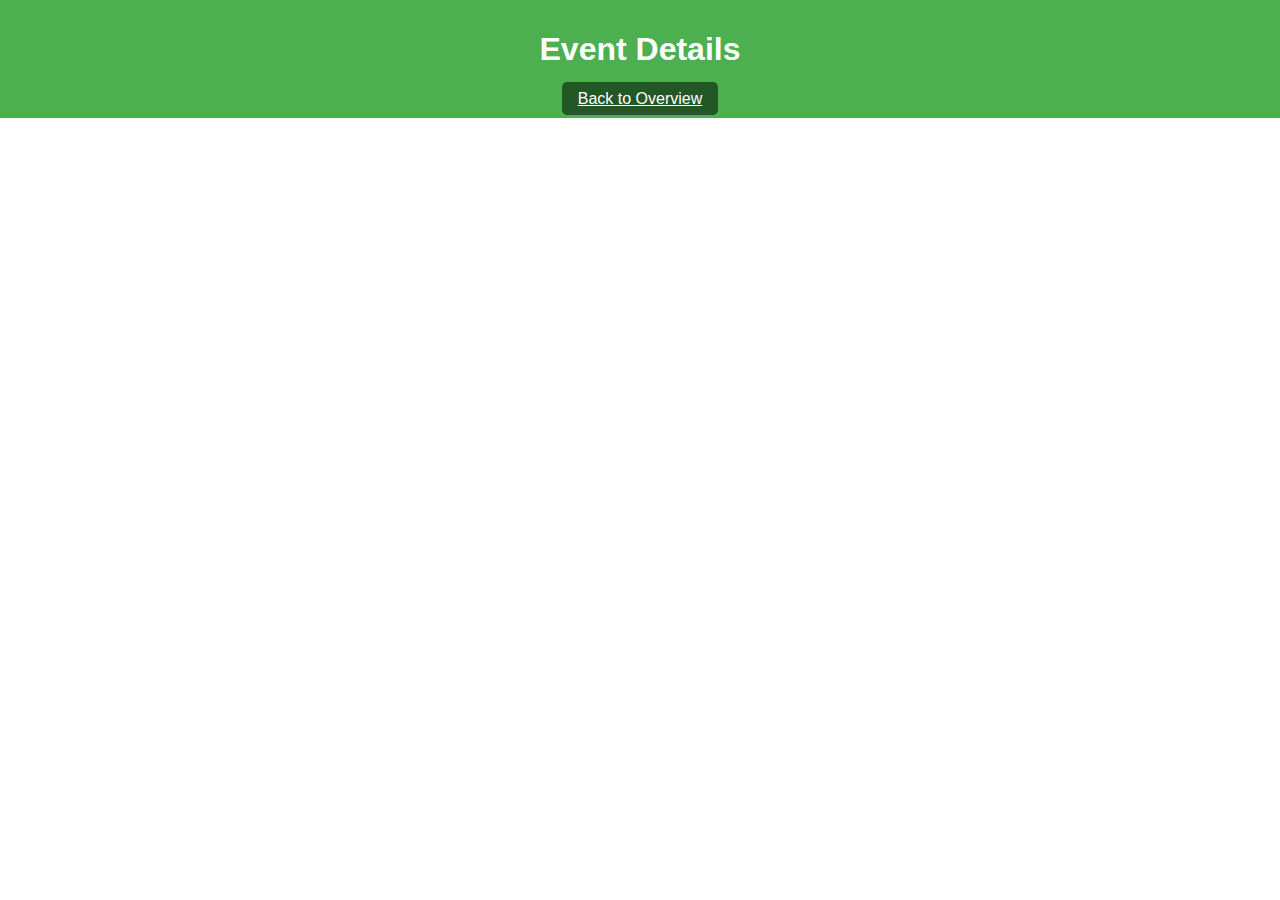
==== event-details.html @ 1078dd3d "first step" ====
<!DOCTYPE html>
<html lang="en">
<head>
  <meta charset="UTF-8">
  <meta name="viewport" content="width=device-width, initial-scale=1.0">
  <title>Event Details</title>
  <link rel="stylesheet" href="styles.css">
</head>
<body>
  <header>
    <h1>Event Details</h1>
    <a href="index.html" class="Back-Button">Back to Overview</a>
  </header>
  <main id="event-details">
    <!-- Event details will be dynamically populated -->
  </main>
  <script src="app.js"></script>
</body>
</html>
---- styles.css ----
body {
    background-color: white;
    color: black;
    font-family: Arial, sans-serif;
    margin: 0;
    padding: 0;
  }
  
  header {
    background-color: #4CAF50;
    color: white;
    padding: 10px 20px;
    text-align: center;
  }
  
  .theme-toggle {
    background-color: #4CAF50;
    color: white;
    border: none;
    padding: 10px 15px;
    border-radius: 5px;
    cursor: pointer;
    transition: background-color 0.3s ease;
  }
  
  .theme-toggle:hover {
    background-color: #45a049;
  }
  
  /* Dark Mode Styles */
  body.dark-mode {
    background-color: black;
    color: white;
  }
  
  body.dark-mode header {
    background-color: #333;
    color: white;
  }
  
  body.dark-mode .theme-toggle {
    background-color: #555;
    color: #ddd;
  }


/* Header Section */
header {
    background-color: #4CAF50;
    padding: 10px 20px;
    color: white;
    text-align: center;
}

nav ul {
    list-style: none;
    display: flex;
    justify-content: center;
    gap: 20px;
    padding-top: 10px;
}

nav ul li {
    display: inline;
}

nav ul li a {
    color: white;
    text-decoration: none;
    font-size: 1rem;
}

  
  input#search {
    margin: 1rem auto;
    padding: 0.5rem;
    width: 80%;
    display: block;
  }

/* Hero Section with Background Image */
.hero {
    height: 100vh;
    background-image: url('assets/Hero.jpg');
    background-size: cover;
    background-position: center;
    color: white;
    display: flex;
    justify-content: center;
    align-items: center;
    flex-direction: column;
    text-align: center;
    padding: 20px;
}

.hero h1 {
    font-size: 3rem;
    margin-bottom: 20px;
}

.hero p {
    font-size: 1.5rem;
    margin-bottom: 20px;
}

.cta-button {
    padding: 10px 20px;
    background-color: #4CAF50;
    color: white;
    text-decoration: none;
    font-size: 1.2rem;
    border-radius: 5px;
    transition: background-color 0.3s ease;
}

.cta-button:hover {
    background-color: #45a049;
}

/* End of hero section */

/* About Section */
#about {
    padding: 50px 20px;
    background-color: #fff;
    text-align: center;
    
}
.about1{
    background-color: #45a049;
}
#about h2 {
    font-size: 2.5rem;
    margin-bottom: 30px;
}

.about-content {
    display: flex;
    flex-direction: column;
    align-items: center;
    gap: 20px;
}

.about-content img {
    width: 100%;
    max-width: 400px;
    border-radius: 8px;
}

.about-text {
    max-width: 700px;
    text-align: left;
    font-size: 1.1rem;
    line-height: 1.6;
    color: black; /* Light mode text color */
}
body.dark-mode #about {
    background-color: #333; /* Dark mode background */
    color: white; /* Ensure text is readable */
}
/* Dark mode text color */
body.dark-mode .about-text {
    color: black 
}


/*End of about section*/

/* Event list section */
#events {
    padding: 20px;
}
.Title {
display: grid;
place-items:center;
background-color: #45a049;
}
  
  main {
    padding: 1rem;
    display: grid;
    gap: 1rem;
  }
  
  #event-container {
    display: grid;
    grid-template-columns: repeat(auto-fit, minmax(250px, 1fr));
    gap: 1rem;
  }
  
  .event-card {
    border: 1px solid #ccc;
    padding: 1rem;
    border-radius: 8px;
  }
  
  .event-card h3 {
    margin: 0 0 0.5rem 0;
  }
  
  .event-card button {
    background-color: #4CAF50;
    color: white;
    border: none;
    padding: 0.5rem 1rem;
    cursor: pointer;
    border-radius: 5px;
  }
  
  .event-card button:hover {
    background-color: #45a049;
  }

/* Back-Button*/

  .Back-Button{
    margin: 50px;
    color: white;
    background-color: #235726; 
    padding: 0.5rem 1rem;
    border: none;
    border-radius: 5px;
    cursor: pointer; 
    transition: background-color 0.3s ease, transform 0.2s ease; 
  }
  /* Hover Effect */
.Back-Button:hover {
    background-color: #1a1b1a; 
    transform: scale(1.05); 
  }

  /* Footer */
footer {
    text-align: center;
    padding: 10px;
    background-color: #4CAF50;
    color: white;
}

/* Responsive Design */
@media (max-width: 768px) {
    header h1 {
        font-size: 1.5rem;
    }

    .event-card {
        width: 100%;
        max-width: 300px;
    }

    nav ul {
        flex-direction: column;
        padding: 10px 0;
    }

    nav ul li {
        padding: 5px 0;
    }

    footer {
        padding: 20px 10px;
    }
}

@media (max-width: 480px) {
    header h1 {
        font-size: 1.2rem;
    }

    .event-card {
        width: 100%;
        max-width: 280px;
    }
}
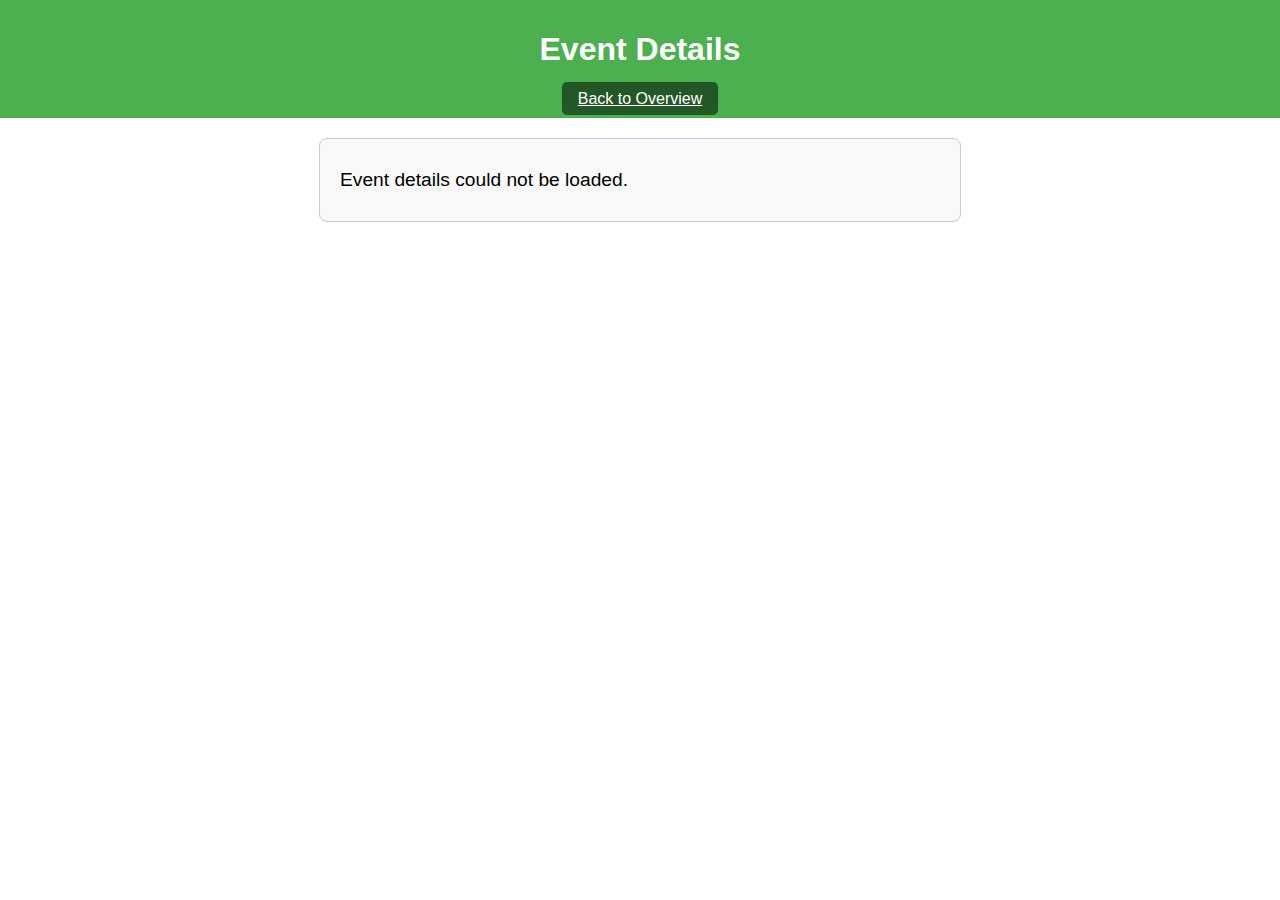
==== commit 71e4c2be: "storage data" ====
--- a/event-details.html
+++ b/event-details.html
@@ -13,6 +13,7 @@
   </header>
   <main id="event-details">
     <!-- Event details will be dynamically populated -->
+     
   </main>
   <script src="app.js"></script>
 </body>
--- a/styles.css
+++ b/styles.css
@@ -30,7 +30,7 @@
   
   /* Dark Mode Styles */
   body.dark-mode {
-    background-color: black;
+    background-color: #333;
     color: white;
   }
   
@@ -153,11 +153,11 @@
     text-align: left;
     font-size: 1.1rem;
     line-height: 1.6;
-    color: black; /* Light mode text color */
+    color: black; 
 }
 body.dark-mode #about {
-    background-color: #333; /* Dark mode background */
-    color: white; /* Ensure text is readable */
+    background-color: #333; 
+    color: white; 
 }
 /* Dark mode text color */
 body.dark-mode .about-text {
@@ -230,6 +230,49 @@
     transform: scale(1.05); 
   }
 
+ /*Event-details*/
+  #event-details {
+    margin: 20px auto;
+    padding: 20px;
+    max-width: 600px;
+    border: 1px solid #ccc;
+    border-radius: 8px;
+    background-color: #f9f9f9;
+  }
+  
+  #event-details h2 {
+    font-size: 2rem;
+    color: #333;
+  }
+  
+  #event-details p {
+    font-size: 1.2rem;
+    margin: 10px 0;
+  }
+  .event-card button {
+    transition: transform 0.2s, background-color 0.3s;
+  }
+  
+  .event-card button:hover {
+    transform: scale(1.05);
+    background-color: #45a049;
+  }
+  
+
+body.dark-mode #event-details {
+    background-color: #222; 
+    color: #fff; 
+    border: 1px solid #444; 
+}
+
+body.dark-mode #event-details h2 {
+    color: #fff;
+}
+
+body.dark-mode #event-details p {
+    color: #ccc; 
+}
+
   /* Footer */
 footer {
     text-align: center;
